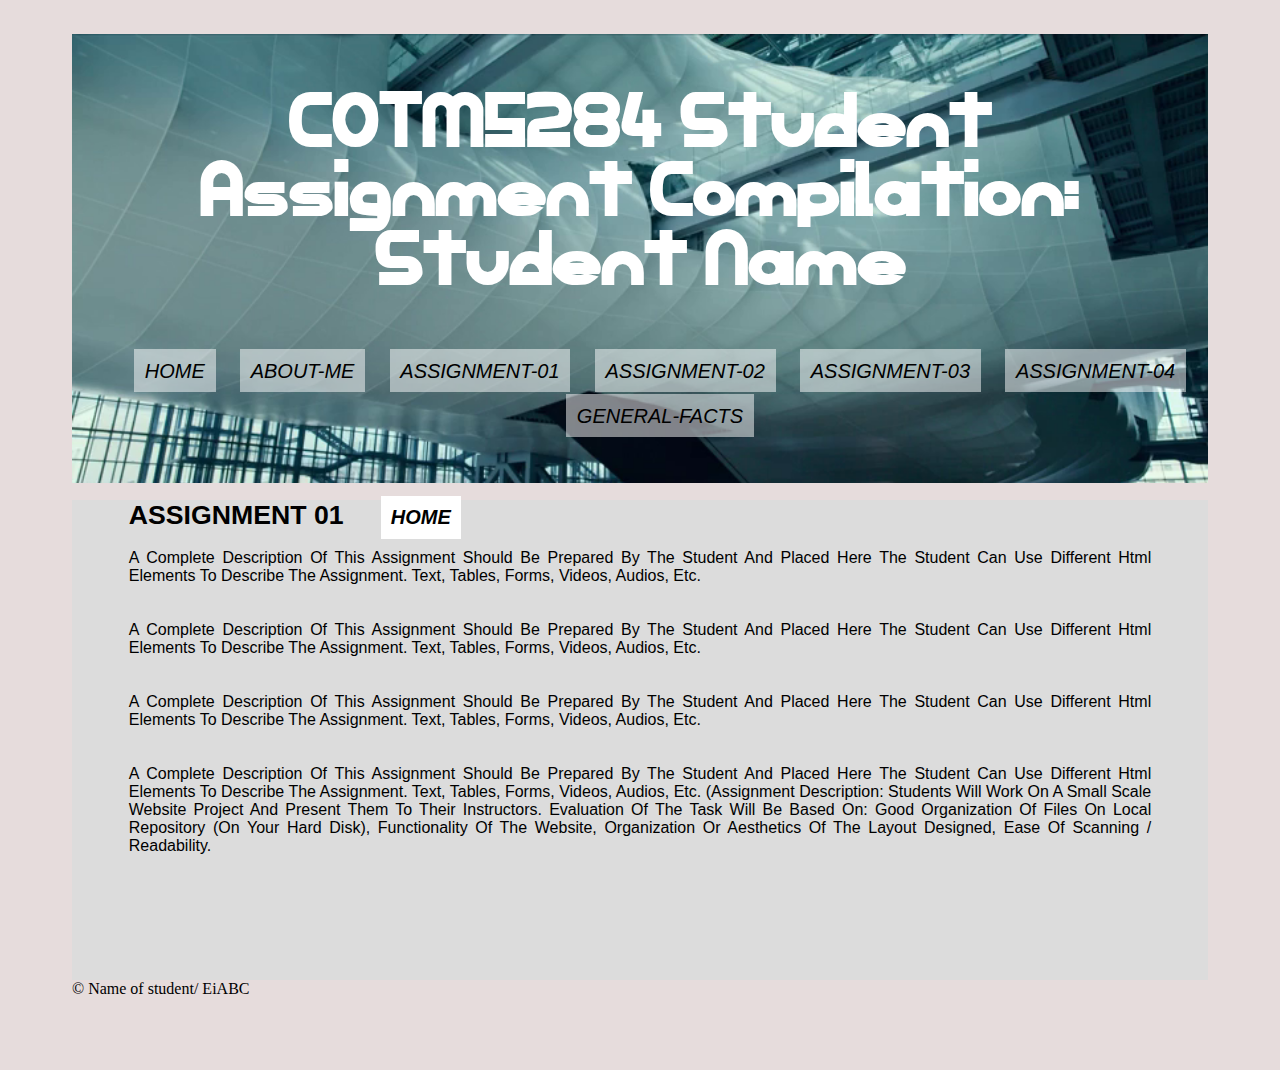
==== assignment01.html @ a0e50bfc "Option two exercisie files commit" ====
<!DOCTYPE html>
<html lang="en">
<head>
    <meta charset="UTF-8">
    <meta name="viewport" content="width=device-width, initial-scale=1.0">
    <title>Ayele Bedada</title>

</head>

<link rel="stylesheet" href="styleedited.css">

<body>

<div id="mainheader">
  <h1 id="HOME">  COTM5284 Student Assignment Compilation: Student Name</h1>
  <nav id="pages">
    <ul>
    <li><a class="button" href="index.html">HOME</a></li> 
    <li><a class="button" href="aboutme.html">ABOUT-ME</a></li> 
    <li><a class="button" href="assignment01.html">ASSIGNMENT-01</a></li> 
    <li><a class="button" href="assignment02.html">ASSIGNMENT-02</a></li>
    <li><a class="button" href="assignment03.html">ASSIGNMENT-03</a></li>
    <li><a class="button" href="assignment04.html">ASSIGNMENT-04</a></li>
    <li><a class="button" href="generalfacts.html">GENERAL-FACTS</a></li>
    </ul>
  </nav>
</div>

  <div id="story2">
    <h1 id="story02">ASSIGNMENT 01 &nbsp &nbsp <a class="link1" href="index.html">HOME</a></h1>
    <p>
      A complete description of this assignment should be prepared by the student and placed 
      here the student can use different html elements to describe the assignment. 
      Text, tables, forms, videos, audios, etc. <br><br><br>
      A complete description of this assignment should be prepared by the student and placed 
      here the student can use different html elements to describe the assignment. 
      Text, tables, forms, videos, audios, etc. <br><br><br>
      A complete description of this assignment should be prepared by the student and placed 
      here the student can use different html elements to describe the assignment. 
      Text, tables, forms, videos, audios, etc. <br><br><br>
      A complete description of this assignment should be prepared by the student and placed 
      here the student can use different html elements to describe the assignment. 
      Text, tables, forms, videos, audios, etc. 

      (Assignment description: Students will work on a small scale website project and present them to their instructors.
      Evaluation of the task will be based on:  good organization of files on local repository (on your hard disk), functionality of the website, organization or aesthetics of the layout designed, ease of scanning / readability.
    </p>
    <br><br>
    </p>
</div>

  &copy Name of student/ EiABC
</body>
</html>
<!-- Space: &nbsp ; TM: &#8482 ; &: &amp; ©: &copy; <:&lt; >: &gt; ?:&#63  -->
<!--the above line is for spatial charcaters study-->
<!-- for css /* any message or ids or tags or .. */ and in HTML you use the brackets on both ends of this line -->
---- styleedited.css ----
@font-face{
    src: url(fonts/Addis.ttf);
    font-family: Addis;
}

@media(min-width:500px)
{
  .container-1{
   display: flex;        
} }
.container-1 div{border: 1px #ccc solid; padding:5%;}
.box-1{ flex: 1; order: 1;}
.box-2{ flex: 1;  order: 2;}

.flex01{background-color: gainsboro;}

body{width: auto;  padding: 5%; padding-top: 2%; background-color: rgb(230, 220, 220);}
p{color: black; text-align: justify;}

#mainheader{background-image: url(images/0118.png);background-size: 100%; text-align: center; padding: 1%;}
#HOME{font-family: addis; color: white; font-size: 50pt;}

nav{ text-decoration: none; text-align: center; 
    font-family: Impact, Haettenschweiler, 'Arial Narrow Bold', sans-serif; 
    font-size: 30pt; color: white;}
#pages ul{list-style-type: none;  word-spacing: 10pt;}
#pages li{display: inline;}

.button{
    text-decoration: none; 
    color: black; font-style: italic; 
    font-size: 15pt;
    background-size: 100%;
    background-color:rgba(255, 255, 255, 0.5);
    padding: 1%;
}
.button:hover{ color: red; background-color: black;}

a{
    text-decoration: none; 
    color: black; font-style: italic; 
    font-size: 15pt;
    background-size: 100%; 
    background-color:white;
    padding: 1%;
}
.intro{color: black; background-color: rgb(255, 254, 254,0.3); padding: 5%; padding-top: 1%;padding-bottom: 1%; 
font-family: 'Franklin Gothic Medium', 'Arial Narrow', Arial, sans-serif;}

#story00{font-family: Impact, Haettenschweiler, 'Arial Narrow Bold', sans-serif; font-size: 20pt;}

#story1{
    color: black;
    background-color: gainsboro; background-color: gainsboro; 
    color: white;  
    font-family: 'Franklin Gothic Medium', 'Arial Narrow', Arial, sans-serif;
    text-decoration: none;
    color: black;  text-transform: capitalize; 
    padding: 5%; padding-top: 0%;
}

#story01{font-family: Impact, Haettenschweiler, 'Arial Narrow Bold', sans-serif; font-size: 20pt;}

#mainbar{width: 50%; float: left; box-sizing: border-box; background-color: brown; padding: 5%;}
#sidebar{width: 50%; float: right; box-sizing: border-box; background-color: brown;padding: 5%;}

#story2{
    color: black;
    background-color: rgb(182, 179, 179); background-color: gainsboro; 
    color: white;  
    font-family: 'Franklin Gothic Medium', 'Arial Narrow', Arial, sans-serif;
    text-decoration: none;
    color: black;  text-transform: capitalize; 
    padding: 5%;  padding-top: 0%;
}

#story02{font-family: Impact, Haettenschweiler, 'Arial Narrow Bold', sans-serif; font-size: 20pt;}

#story3{
    color: black;
    background-color: rgb(182, 179, 179); background-color: gainsboro; 
    color: white;  
    font-family: 'Franklin Gothic Medium', 'Arial Narrow', Arial, sans-serif;
    text-decoration: none;
    color: black;  text-transform: capitalize; 
    padding: 5%;  padding-top: 0%;
}

#story03{font-family: Impact, Haettenschweiler, 'Arial Narrow Bold', sans-serif; font-size: 20pt;}

#story4{
    color: black;
    background-color: rgb(182, 179, 179); background-color: gainsboro; 
    color: white;  
    font-family: 'Franklin Gothic Medium', 'Arial Narrow', Arial, sans-serif;
    text-decoration: none;
    color: black;  text-transform: capitalize; 
    padding: 5%;  padding-top: 0%;
}

#story04{font-family: Impact, Haettenschweiler, 'Arial Narrow Bold', sans-serif; font-size: 20pt;}

#story5{
    color: black;
    background-color: rgb(182, 179, 179); background-color: gainsboro; 
    color: white;  
    font-family: 'Franklin Gothic Medium', 'Arial Narrow', Arial, sans-serif;
    text-decoration: none;
    color: black;  text-transform: capitalize; 
    padding: 5%;  padding-top: 0%;
}

#story05{font-family: Impact, Haettenschweiler, 'Arial Narrow Bold', sans-serif; font-size: 20pt;}

#story6{
    color: black;
    background-color: rgb(182, 179, 179); background-color: gainsboro; 
    color: white;  
    font-family: 'Franklin Gothic Medium', 'Arial Narrow', Arial, sans-serif;
    text-decoration: none;
    color: black;  text-transform: capitalize; 
    padding: 5%;  padding-top: 0%;
}

#story06{font-family: Impact, Haettenschweiler, 'Arial Narrow Bold', sans-serif; font-size: 20pt;}
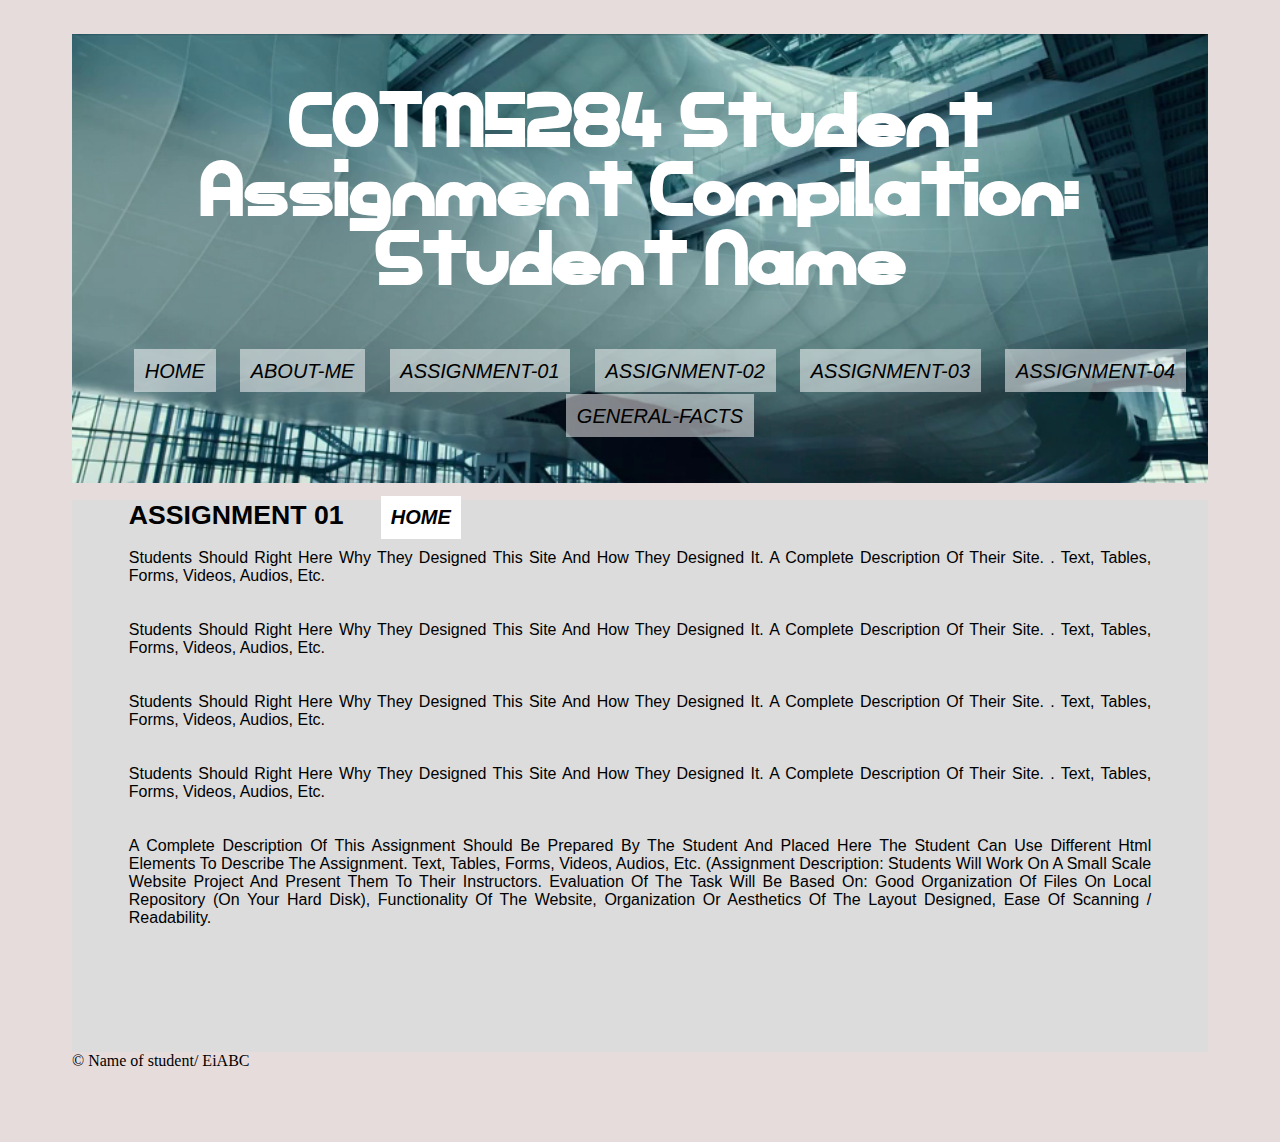
==== commit 22f161a5: "Change of assignment one description" ====
--- a/assignment01.html
+++ b/assignment01.html
@@ -29,15 +29,16 @@
   <div id="story2">
     <h1 id="story02">ASSIGNMENT 01 &nbsp &nbsp <a class="link1" href="index.html">HOME</a></h1>
     <p>
-      A complete description of this assignment should be prepared by the student and placed 
-      here the student can use different html elements to describe the assignment. 
+    
+      Students should right here why they designed this site and how they designed it. A complete description of their site. . 
       Text, tables, forms, videos, audios, etc. <br><br><br>
-      A complete description of this assignment should be prepared by the student and placed 
-      here the student can use different html elements to describe the assignment. 
+      Students should right here why they designed this site and how they designed it. A complete description of their site. . 
       Text, tables, forms, videos, audios, etc. <br><br><br>
-      A complete description of this assignment should be prepared by the student and placed 
-      here the student can use different html elements to describe the assignment. 
+      Students should right here why they designed this site and how they designed it. A complete description of their site. . 
       Text, tables, forms, videos, audios, etc. <br><br><br>
+      Students should right here why they designed this site and how they designed it. A complete description of their site. . 
+      Text, tables, forms, videos, audios, etc. <br><br><br> 
+
       A complete description of this assignment should be prepared by the student and placed 
       here the student can use different html elements to describe the assignment. 
       Text, tables, forms, videos, audios, etc. 
